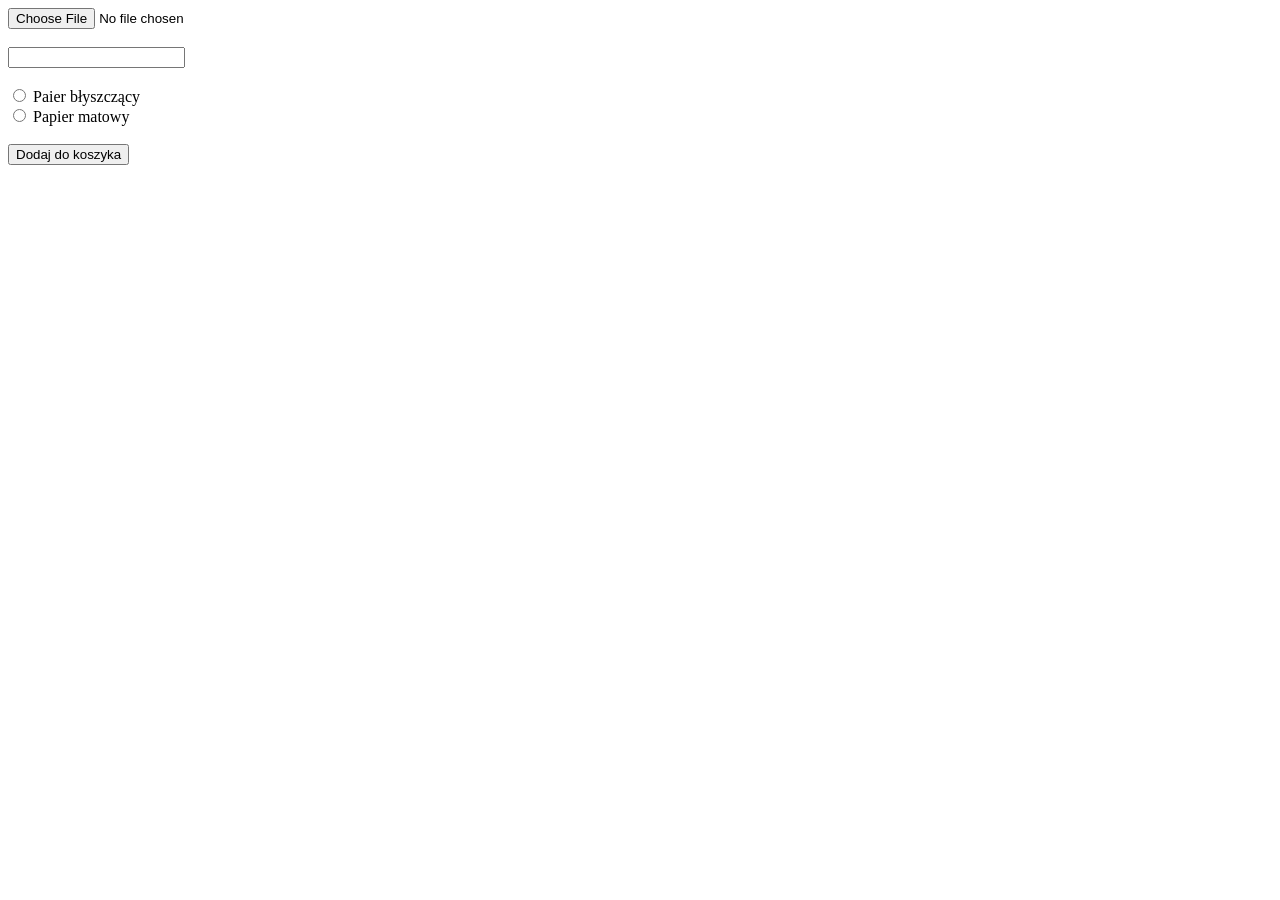
==== 05.html @ 0e3d2894 "Add files via upload" ====
<!DOCTYPE html>
<html lang="en">
<head>
    <meta charset="UTF-8">
    <meta name="viewport" content="width=device-width, initial-scale=1.0">
    <title>Document</title>
</head>
<body>
<input type="file" id="plik" accept="image/png, image/jpd"></input><br> <br>
<input type="number" id="L_kopii"> <br><br>

<input type="radio"> 
<label for="">Paier błyszczący</label> <br>
<input type="radio"> 
<label for="">Papier matowy</label> <br><br>
<button type="submit" id="btn">Dodaj do koszyka</button>
        
    </div>
    <div id="koszyk">   </div>

</body>

<script>

 const btn = document.querySelector("#btn")
    const koszyk = document.querySelector("#koszyk")

    btn.addEventListener("click", function przeslij(){
        let img = document.createElement("img")
        img.src = URL.createObjectURL(document.querySelector("#plik").files[0])
        koszyk.appendChild(img)
    })
</script>
</html>
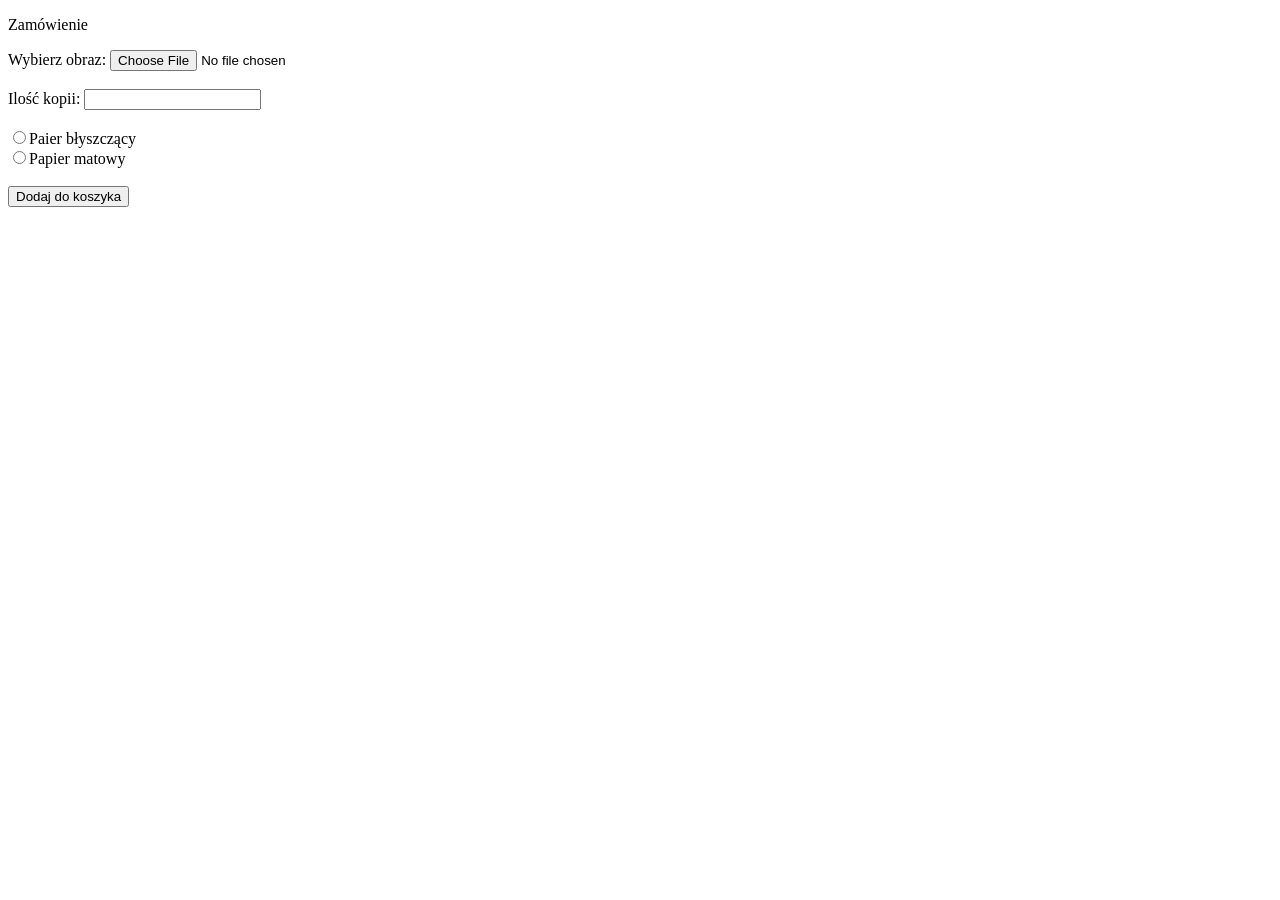
==== commit 4a74aa10: "Add files via upload" ====
--- a/05.html
+++ b/05.html
@@ -4,31 +4,48 @@
     <meta charset="UTF-8">
     <meta name="viewport" content="width=device-width, initial-scale=1.0">
     <title>Document</title>
+    <style>
+        #koszyk img{
+            width: 100px;
+            height: 100px;
+        }
+    </style>
 </head>
 <body>
-<input type="file" id="plik" accept="image/png, image/jpd"></input><br> <br>
-<input type="number" id="L_kopii"> <br><br>
+<div id="zamowienie">
+    <p>Zamówienie</p>
+    <label for="">Wybierz obraz: </label><input type="file" id="plik" accept="image/png, image/jpd"></input> <br><br>
 
-<input type="radio"> 
-<label for="">Paier błyszczący</label> <br>
-<input type="radio"> 
-<label for="">Papier matowy</label> <br><br>
-<button type="submit" id="btn">Dodaj do koszyka</button>
+    <label for="">Ilość kopii: </label><input type="number" id="L_kopii"> <br><br>
+
+    <input type="radio"><label for="">Paier błyszczący</label> <br>
+    <input type="radio"><label for="">Papier matowy</label> <br><br>
+
+    <button type="submit" id="btn">Dodaj do koszyka</button>
+</div>
         
-    </div>
-    <div id="koszyk">   </div>
+    
+<div id="koszyk"></div>
 
 </body>
 
 <script>
 
- const btn = document.querySelector("#btn")
+    const btn = document.querySelector("#btn")
     const koszyk = document.querySelector("#koszyk")
 
     btn.addEventListener("click", function przeslij(){
         let img = document.createElement("img")
         img.src = URL.createObjectURL(document.querySelector("#plik").files[0])
         koszyk.appendChild(img)
+
+
+        const para = document.createElement("p");
+        para.innerText = "Slavek";
+        para.className = "nazwaKlasyCSS";
+        document.body.appendChild(para)
     })
+
+    
 </script>
-</html>     +</html> 
